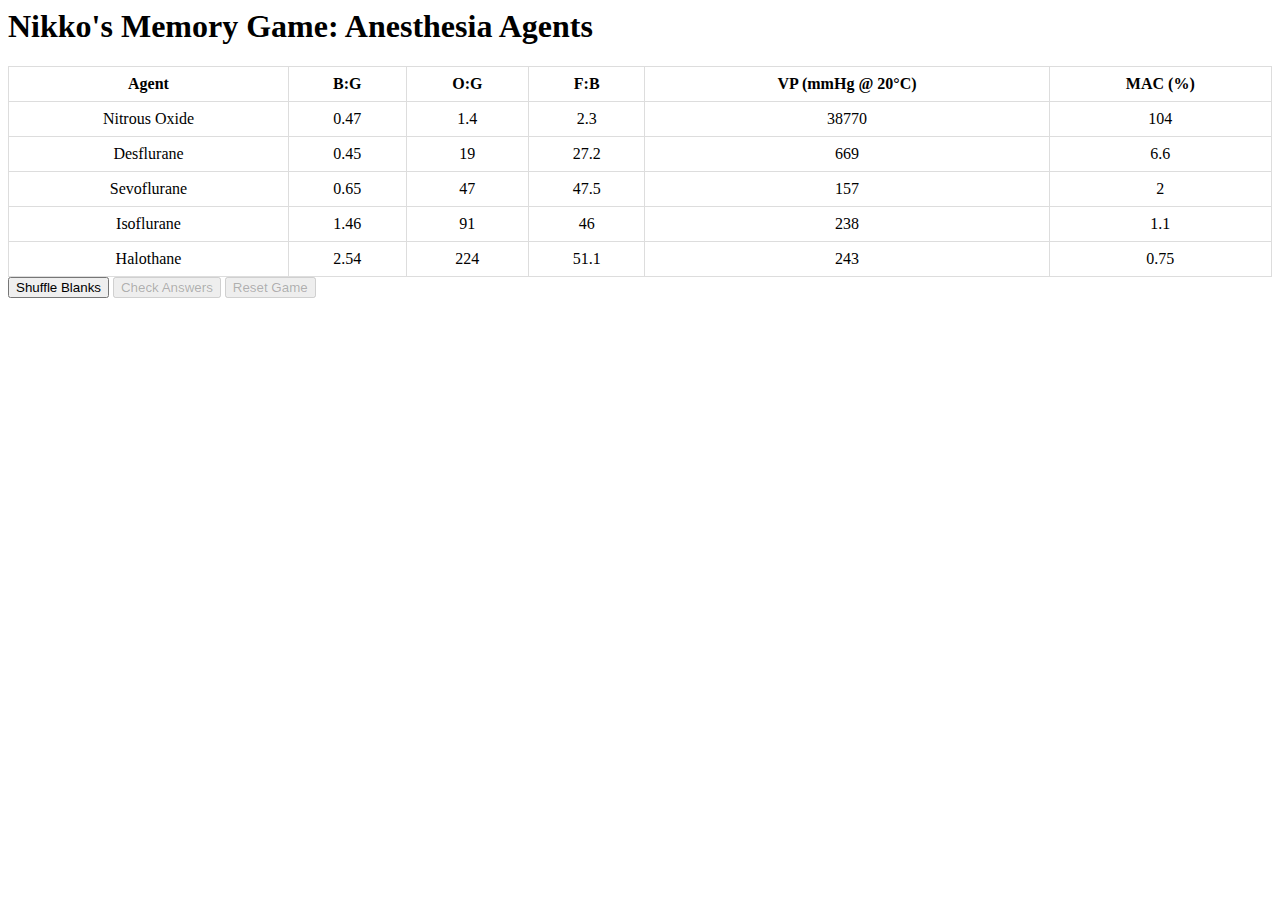
==== index.html @ 30fb1546 "Update index.html" ====
<html lang="en">
<head>
    <meta charset="UTF-8">
    <meta name="viewport" content="width=device-width, initial-scale=1.0">
    <title>Nikko's Memory Game: Anesthesia Agents</title>
    <link rel="stylesheet" href="styles.css">
</head>
<body>

<h1>Nikko's Memory Game: Anesthesia Agents</h1>

<table id="anesthesiaTable">
    <tr>
        <th>Agent</th>
        <th>B:G</th>
        <th>O:G</th>
        <th>F:B</th>
        <th>VP (mmHg @ 20°C)</th>
        <th>MAC (%)</th>
    </tr>
    <tr>
        <td data-answer="Nitrous Oxide">Nitrous Oxide</td>
        <td data-answer="0.47">0.47</td>
        <td data-answer="1.4">1.4</td>
        <td data-answer="2.3">2.3</td>
        <td data-answer="38770">38770</td>
        <td data-answer="104">104</td>
    </tr>
    <tr>
        <td data-answer="Desflurane">Desflurane</td>
        <td data-answer="0.45">0.45</td>
        <td data-answer="19">19</td>
        <td data-answer="27.2">27.2</td>
        <td data-answer="669">669</td>
        <td data-answer="6.6">6.6</td>
    </tr>
    <tr>
        <td data-answer="Sevoflurane">Sevoflurane</td>
        <td data-answer="0.65">0.65</td>
        <td data-answer="47">47</td>
        <td data-answer="47.5">47.5</td>
        <td data-answer="157">157</td>
        <td data-answer="2">2</td>
    </tr>
    <tr>
        <td data-answer="Isoflurane">Isoflurane</td>
        <td data-answer="1.46">1.46</td>
        <td data-answer="91">91</td>
        <td data-answer="46">46</td>
        <td data-answer="238">238</td>
        <td data-answer="1.1">1.1</td>
    </tr>
    <tr>
        <td data-answer="Halothane">Halothane</td>
        <td data-answer="2.54">2.54</td>
        <td data-answer="224">224</td>
        <td data-answer="51.1">51.1</td>
        <td data-answer="243">243</td>
        <td data-answer="0.75">0.75</td>
    </tr>
</table>

<!-- Buttons for shuffling, checking answers, and resetting -->
<button id="shuffleButton" onclick="shuffleBlanks()">Shuffle Blanks</button>
<button id="checkButton" onclick="checkAnswers()" disabled>Check Answers</button>
<button id="resetButton" onclick="resetGame()" disabled>Reset Game</button>

<script src="script.js"></script>
</body>
</html>
---- styles.css ----
table {
    width: 100%;
    border-collapse: collapse;
}

td, th {
    border: 1px solid #ddd;
    padding: 8px;
    text-align: center;
}

input {
    width: 100%;
    text-align: center;
    border: none;
    background-color: #f0f0f0;
}

.correct {
    background-color: #c8e6c9; /* Green for correct answers */
}

.incorrect {
    background-color: #ffcdd2; /* Red for incorrect answers */
}
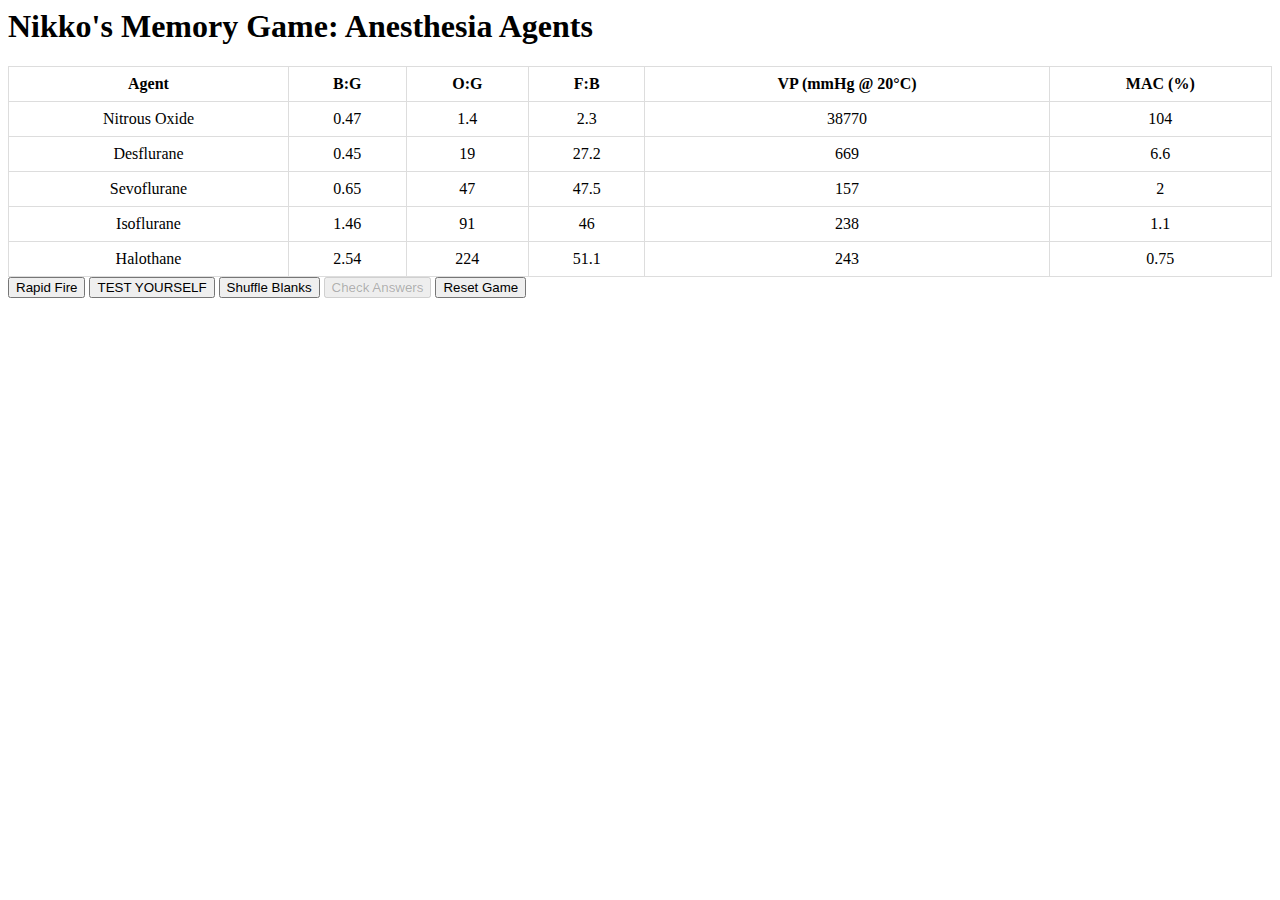
==== commit 00ef77cc: "Update index.html" ====
--- a/index.html
+++ b/index.html
@@ -60,10 +60,12 @@
     </tr>
 </table>
 
-<!-- Buttons for shuffling, checking answers, and resetting -->
+<!-- Buttons for Rapid Fire, Test Yourself, Shuffling, Checking, and Resetting -->
+<button id="rapidFireButton" onclick="rapidFire()">Rapid Fire</button>
+<button id="testYourselfButton" onclick="testYourself()">TEST YOURSELF</button>
 <button id="shuffleButton" onclick="shuffleBlanks()">Shuffle Blanks</button>
 <button id="checkButton" onclick="checkAnswers()" disabled>Check Answers</button>
-<button id="resetButton" onclick="resetGame()" disabled>Reset Game</button>
+<button id="resetButton" onclick="resetGame()">Reset Game</button>
 
 <script src="script.js"></script>
 </body>
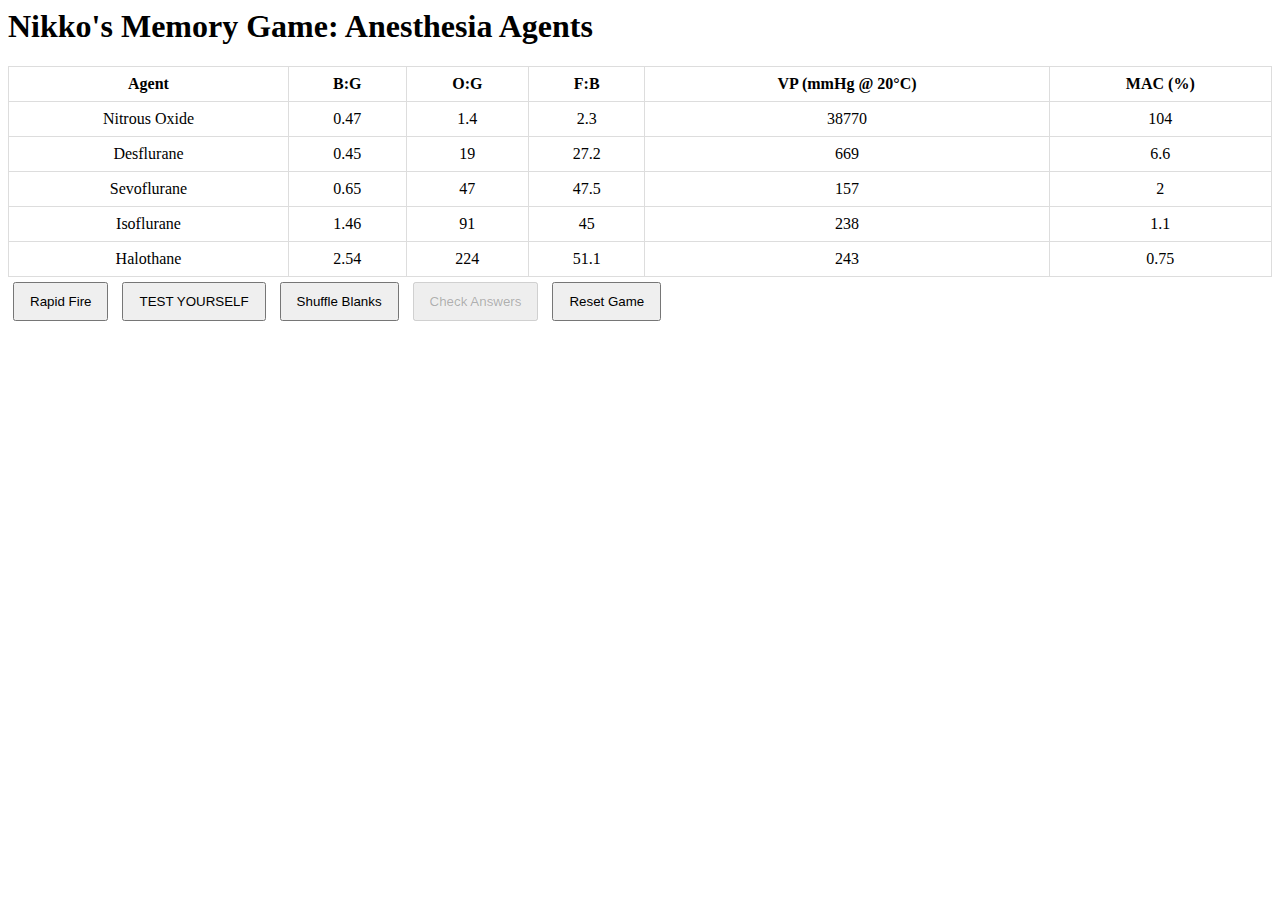
==== commit 17c9881c: "Update index.html" ====
--- a/index.html
+++ b/index.html
@@ -46,7 +46,7 @@
         <td data-answer="Isoflurane">Isoflurane</td>
         <td data-answer="1.46">1.46</td>
         <td data-answer="91">91</td>
-        <td data-answer="46">46</td>
+        <td data-answer="45">45</td>
         <td data-answer="238">238</td>
         <td data-answer="1.1">1.1</td>
     </tr>
--- a/styles.css
+++ b/styles.css
@@ -23,3 +23,9 @@
 .incorrect {
     background-color: #ffcdd2; /* Red for incorrect answers */
 }
+
+button {
+    margin: 5px;
+    padding: 10px 15px;
+    cursor: pointer;
+}
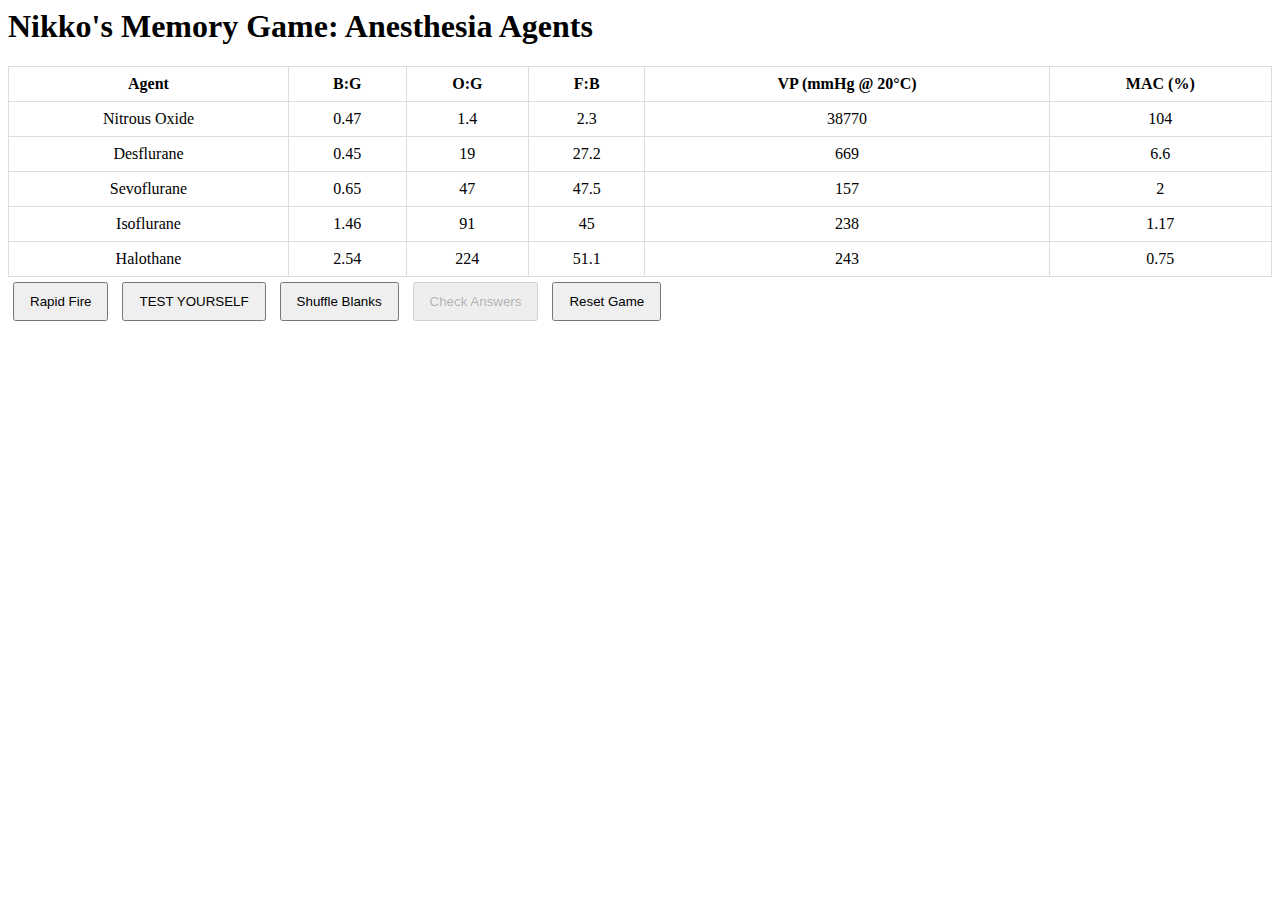
==== commit 335cda78: "Update index.html" ====
--- a/index.html
+++ b/index.html
@@ -48,7 +48,7 @@
         <td data-answer="91">91</td>
         <td data-answer="45">45</td>
         <td data-answer="238">238</td>
-        <td data-answer="1.1">1.1</td>
+        <td data-answer="1.17">1.17</td>
     </tr>
     <tr>
         <td data-answer="Halothane">Halothane</td>
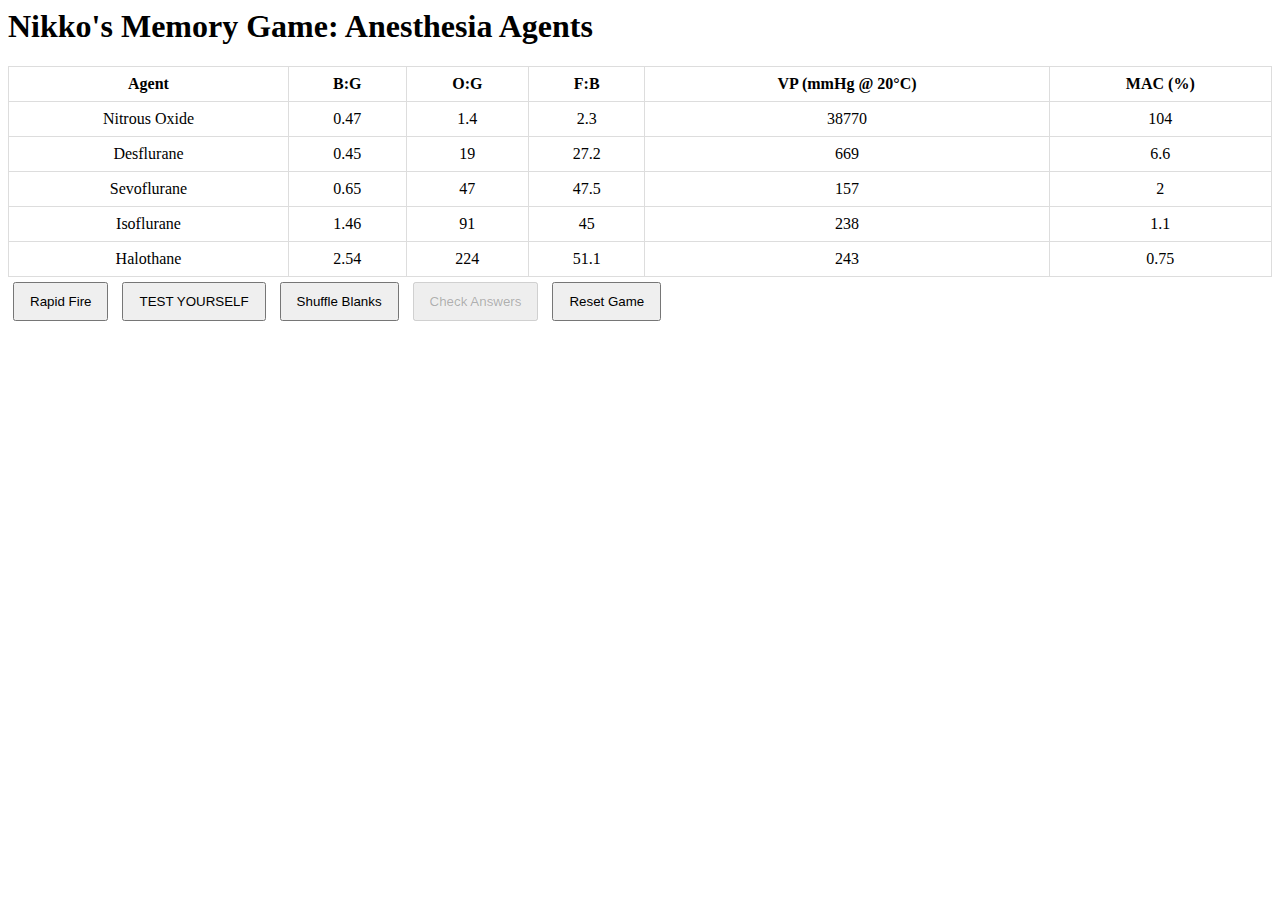
==== commit e57599a3: "Update index.html" ====
--- a/index.html
+++ b/index.html
@@ -48,7 +48,7 @@
         <td data-answer="91">91</td>
         <td data-answer="45">45</td>
         <td data-answer="238">238</td>
-        <td data-answer="1.17">1.17</td>
+        <td data-answer="1.1">1.1</td>
     </tr>
     <tr>
         <td data-answer="Halothane">Halothane</td>
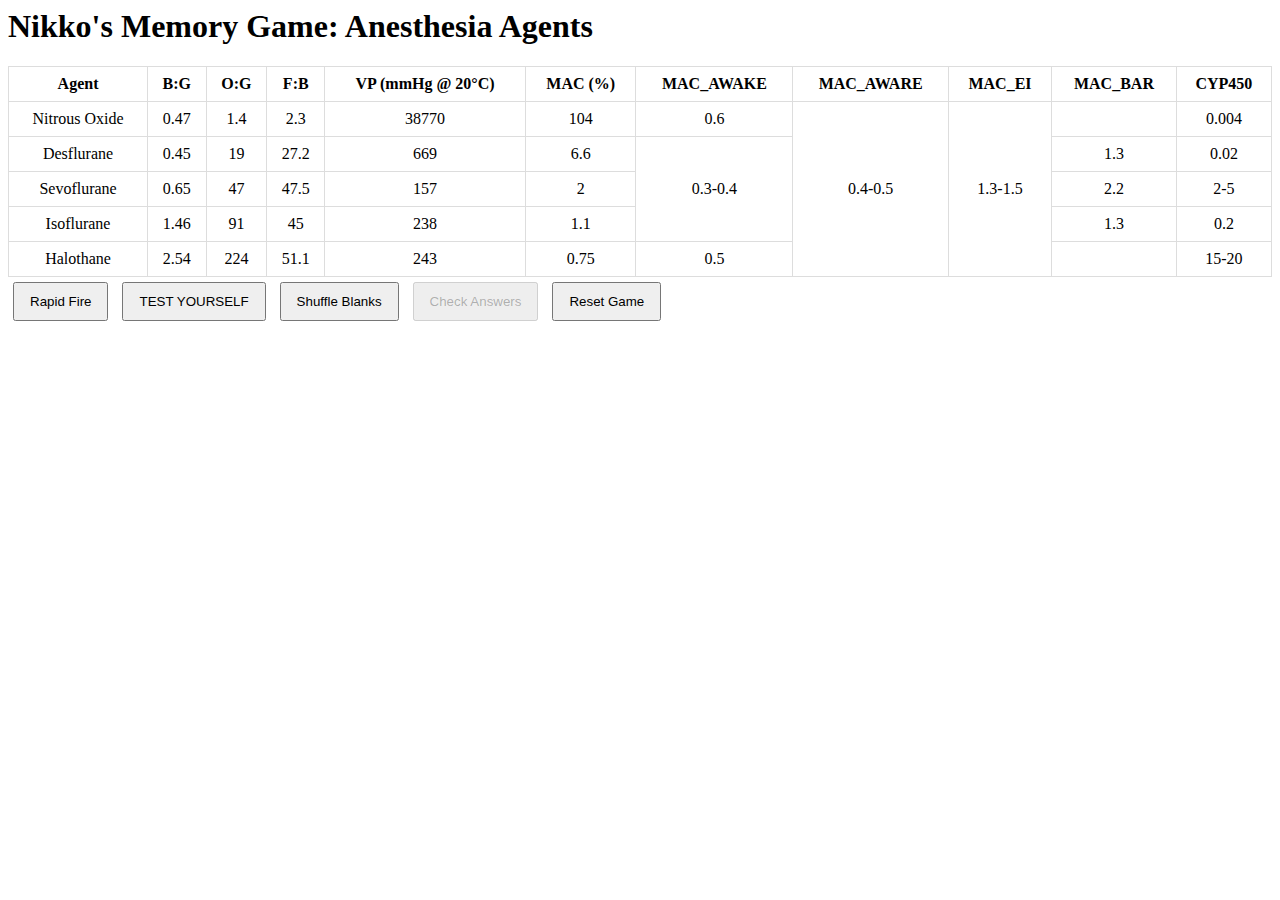
==== commit 3190c628: "Next Level" ====
--- a/index.html
+++ b/index.html
@@ -17,6 +17,11 @@
         <th>F:B</th>
         <th>VP (mmHg @ 20°C)</th>
         <th>MAC (%)</th>
+        <th>MAC_AWAKE</th>
+        <th>MAC_AWARE</th>
+        <th>MAC_EI</th>
+        <th>MAC_BAR</th>
+        <th>CYP450</th>
     </tr>
     <tr>
         <td data-answer="Nitrous Oxide">Nitrous Oxide</td>
@@ -25,6 +30,11 @@
         <td data-answer="2.3">2.3</td>
         <td data-answer="38770">38770</td>
         <td data-answer="104">104</td>
+        <td data-answer="0.6">0.6</td>
+        <td data-answer="0.4-0.5" rowspan="5">0.4-0.5</td>
+        <td data-answer="1.3-1.5" rowspan="5">1.3-1.5</td>
+        <td></td> <!-- Empty for Nitrous Oxide -->
+        <td data-answer="0.004">0.004</td>
     </tr>
     <tr>
         <td data-answer="Desflurane">Desflurane</td>
@@ -33,6 +43,9 @@
         <td data-answer="27.2">27.2</td>
         <td data-answer="669">669</td>
         <td data-answer="6.6">6.6</td>
+        <td data-answer="0.3-0.4" rowspan="3">0.3-0.4</td> 
+        <td data-answer="1.3">1.3</td> 
+        <td data-answer="0.02">0.02</td>
     </tr>
     <tr>
         <td data-answer="Sevoflurane">Sevoflurane</td>
@@ -41,6 +54,8 @@
         <td data-answer="47.5">47.5</td>
         <td data-answer="157">157</td>
         <td data-answer="2">2</td>
+        <td data-answer="2.2">2.2</td> 
+        <td data-answer="2-5">2-5</td> 
     </tr>
     <tr>
         <td data-answer="Isoflurane">Isoflurane</td>
@@ -49,6 +64,8 @@
         <td data-answer="45">45</td>
         <td data-answer="238">238</td>
         <td data-answer="1.1">1.1</td>
+        <td data-answer="1.3">1.3</td> 
+        <td data-answer="0.2">0.2</td>
     </tr>
     <tr>
         <td data-answer="Halothane">Halothane</td>
@@ -57,6 +74,9 @@
         <td data-answer="51.1">51.1</td>
         <td data-answer="243">243</td>
         <td data-answer="0.75">0.75</td>
+        <td data-answer="0.5">0.5</td> 
+        <td></td> <!-- MAC_BAR is empty -->
+        <td data-answer="15-20">15-20</td>
     </tr>
 </table>
 
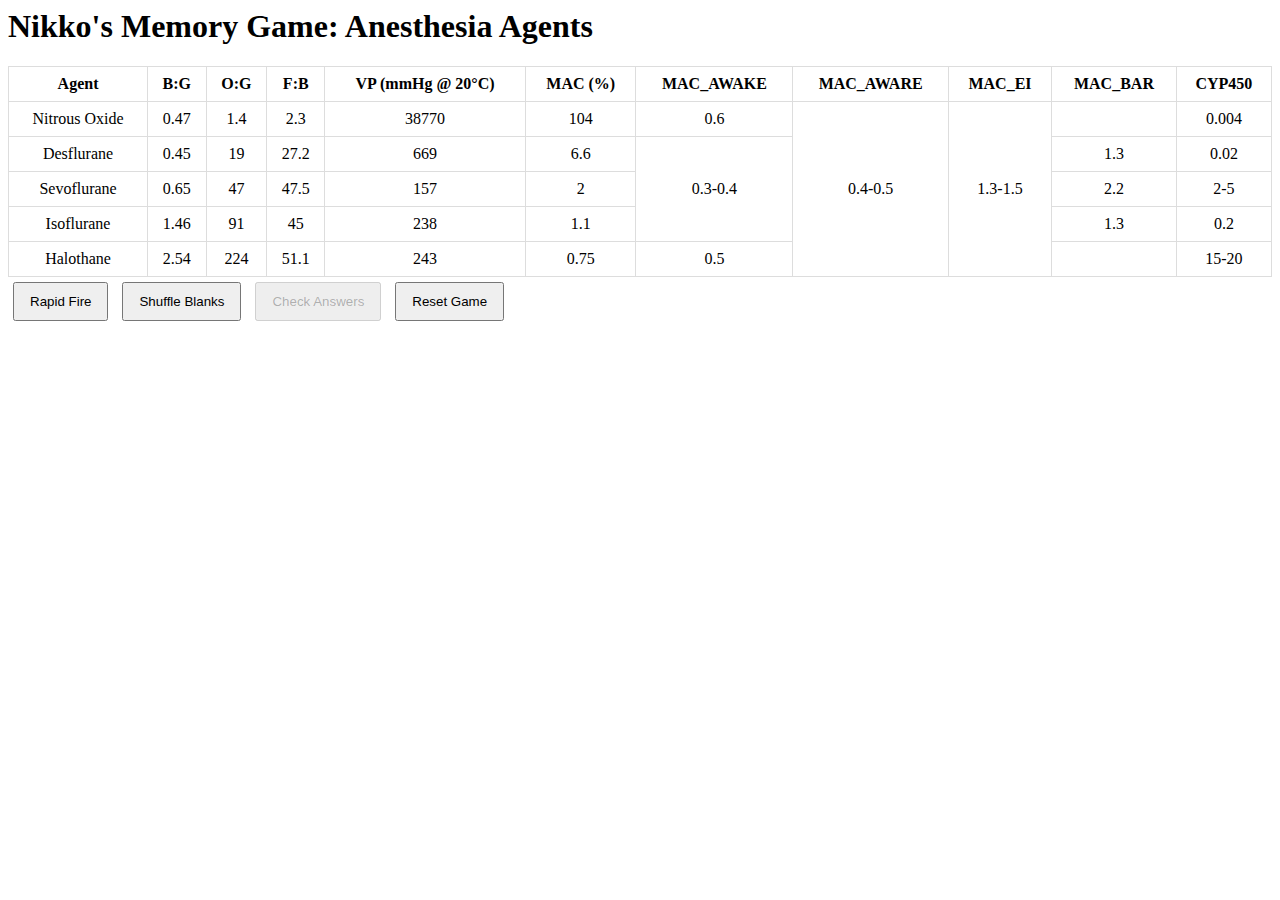
==== commit fdfd6f5f: "Update index.html" ====
--- a/index.html
+++ b/index.html
@@ -82,7 +82,6 @@
 
 <!-- Buttons for Rapid Fire, Test Yourself, Shuffling, Checking, and Resetting -->
 <button id="rapidFireButton" onclick="rapidFire()">Rapid Fire</button>
-<button id="testYourselfButton" onclick="testYourself()">TEST YOURSELF</button>
 <button id="shuffleButton" onclick="shuffleBlanks()">Shuffle Blanks</button>
 <button id="checkButton" onclick="checkAnswers()" disabled>Check Answers</button>
 <button id="resetButton" onclick="resetGame()">Reset Game</button>
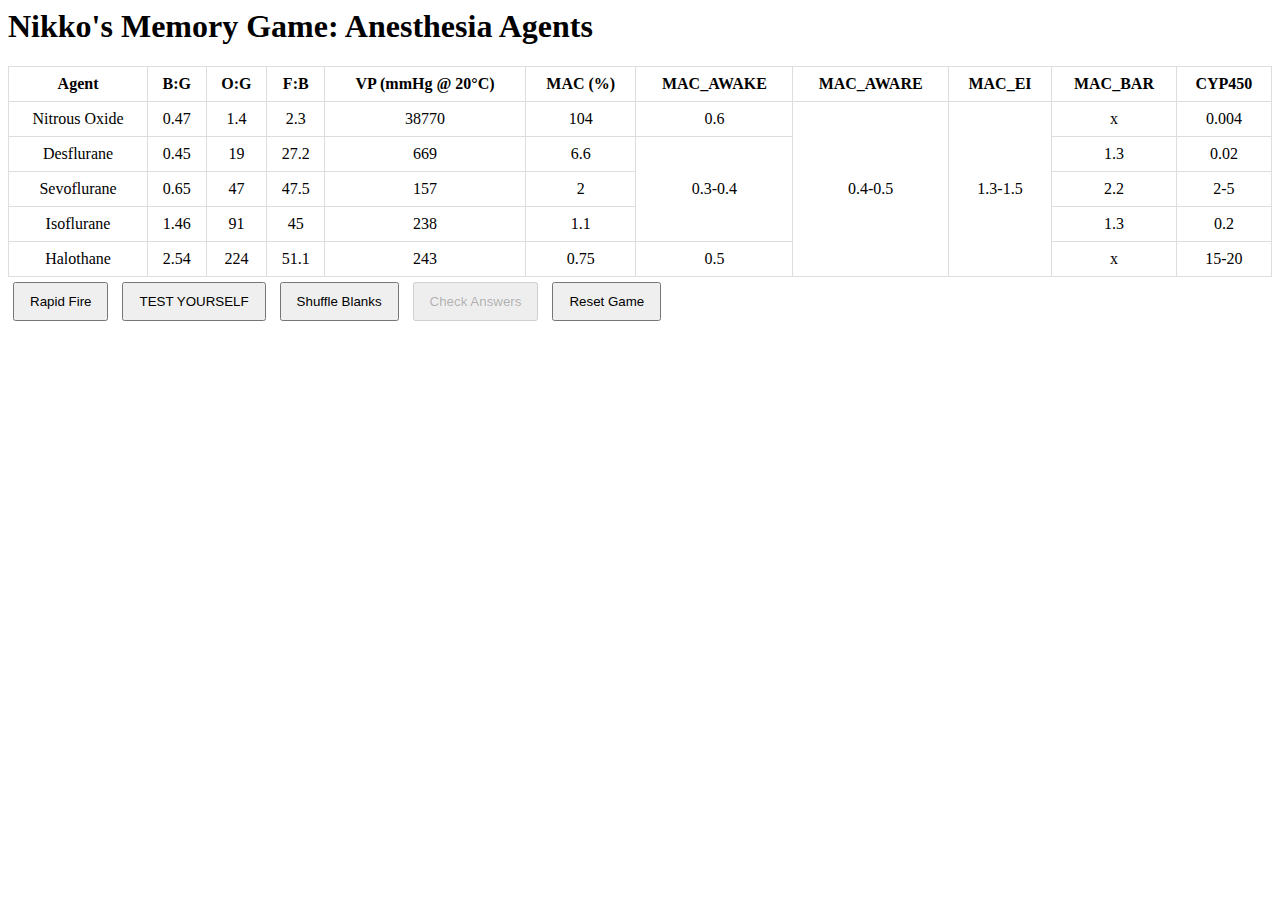
==== commit 9ccb7c25: "Update index.html" ====
--- a/index.html
+++ b/index.html
@@ -33,7 +33,7 @@
         <td data-answer="0.6">0.6</td>
         <td data-answer="0.4-0.5" rowspan="5">0.4-0.5</td>
         <td data-answer="1.3-1.5" rowspan="5">1.3-1.5</td>
-        <td></td> <!-- Empty for Nitrous Oxide -->
+        <td data-answer="x">x</td>
         <td data-answer="0.004">0.004</td>
     </tr>
     <tr>
@@ -75,13 +75,14 @@
         <td data-answer="243">243</td>
         <td data-answer="0.75">0.75</td>
         <td data-answer="0.5">0.5</td> 
-        <td></td> <!-- MAC_BAR is empty -->
+        <td data-answer="x">x</td>
         <td data-answer="15-20">15-20</td>
     </tr>
 </table>
 
 <!-- Buttons for Rapid Fire, Test Yourself, Shuffling, Checking, and Resetting -->
 <button id="rapidFireButton" onclick="rapidFire()">Rapid Fire</button>
+<button id="testYourselfButton" onclick="testYourself()">TEST YOURSELF</button>
 <button id="shuffleButton" onclick="shuffleBlanks()">Shuffle Blanks</button>
 <button id="checkButton" onclick="checkAnswers()" disabled>Check Answers</button>
 <button id="resetButton" onclick="resetGame()">Reset Game</button>
